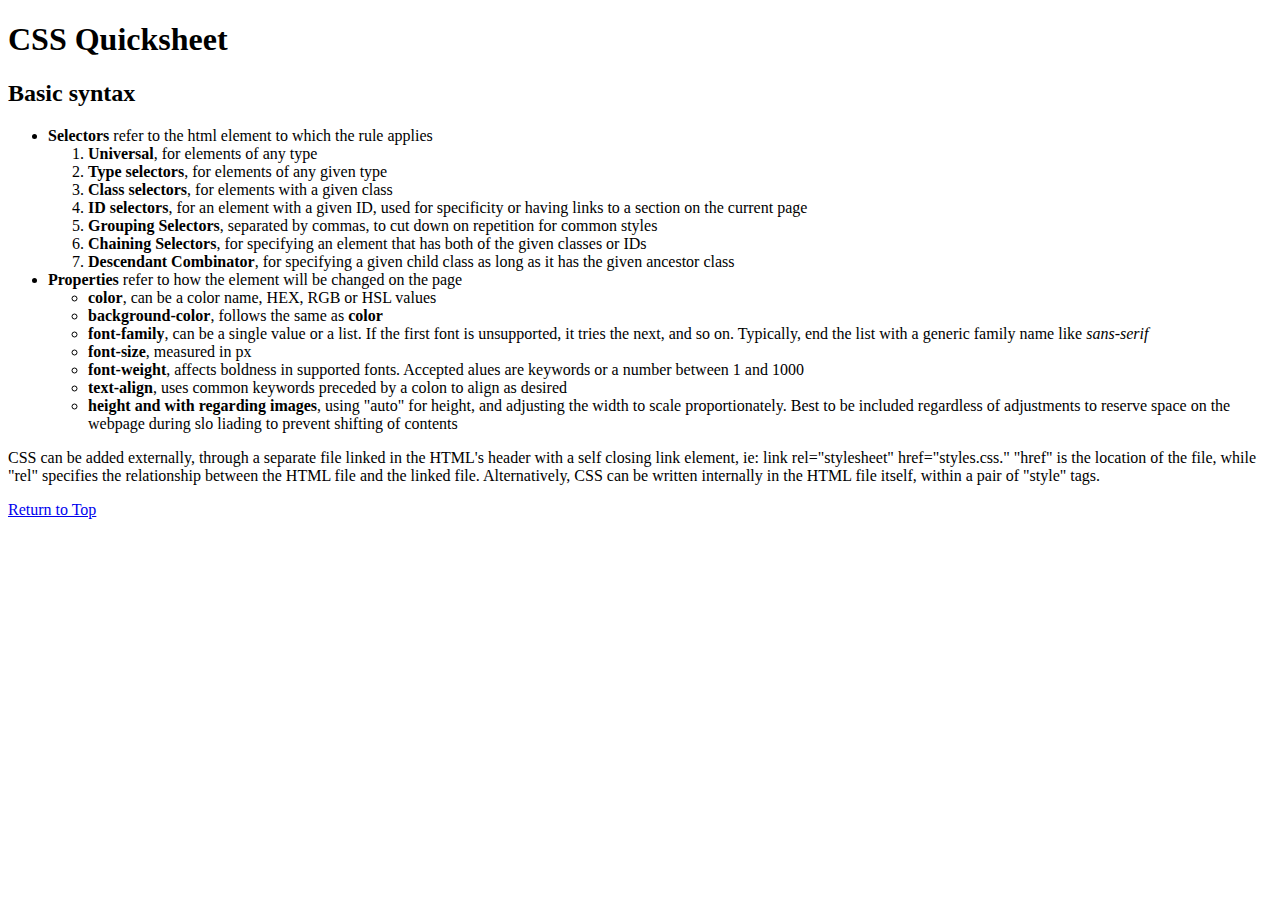
==== pages/css.html @ fdc1178a "added css quicksheet, filled in notes" ====
<!DOCTYPE html>
<html lang="en">
    <header>
        <meta charset="utf-8">
        <title>CSS Quicksheet</title>
    </header>
    <body>
        <h1 id="header">CSS Quicksheet</h1>
        <h2>Basic syntax</h2>
        <ul>
            <li><b>Selectors</b> refer to the html element to which the rule applies</li>
            <ol>
                <li><b>Universal</b>, for elements of any type</li>
                <li><b>Type selectors</b>, for elements of any given type</li>
                <li><b>Class selectors</b>, for elements with a given class</li>
                <li><b>ID selectors</b>, for an element with a given ID, used for specificity or having links to a section on the current page</li>
                <li><b>Grouping Selectors</b>, separated by commas, to cut down on repetition for common styles</li>
                <li><b>Chaining Selectors</b>, for specifying an element that has both of the given classes or IDs</li>
                <li><b>Descendant Combinator</b>, for specifying a given child class as long as it has the given ancestor class</li>
            </ol>
            <li><b>Properties</b> refer to how the element will be changed on the page</li>
            <ul>
                <li><b>color</b>, can be a color name, HEX, RGB or HSL values</li>
                <li><b>background-color</b>, follows the same as <b>color</b></li>
                <li><b>font-family</b>, can be a single value or a list. If the first font is unsupported, it tries the next, and so on. Typically, end the list with a generic family name like <i>sans-serif</i></li>
                <li><b>font-size</b>, measured in px</li>
                <li><b>font-weight</b>, affects boldness in supported fonts. Accepted alues are keywords or a number between 1 and 1000</li>
                <li><b>text-align</b>, uses common keywords preceded by a colon to align as desired</li>
                <li><b>height and with regarding images</b>, using "auto" for height, and adjusting the width to scale proportionately. Best to be included regardless of adjustments to reserve space on the webpage during slo liading to prevent shifting of contents</li>
            </ul>
        </ul>
        <p>CSS can be added externally, through a separate file linked in the HTML's header 
            with a self closing link element, ie: link rel="stylesheet" href="styles.css."
            "href" is the location of the file, while "rel" specifies the relationship between the HTML file and the linked file.
            Alternatively, CSS can be written internally in the HTML file itself, within a pair of "style" tags.
        </p>
        <a href="#header">Return to Top</a>
    </body>
</html>
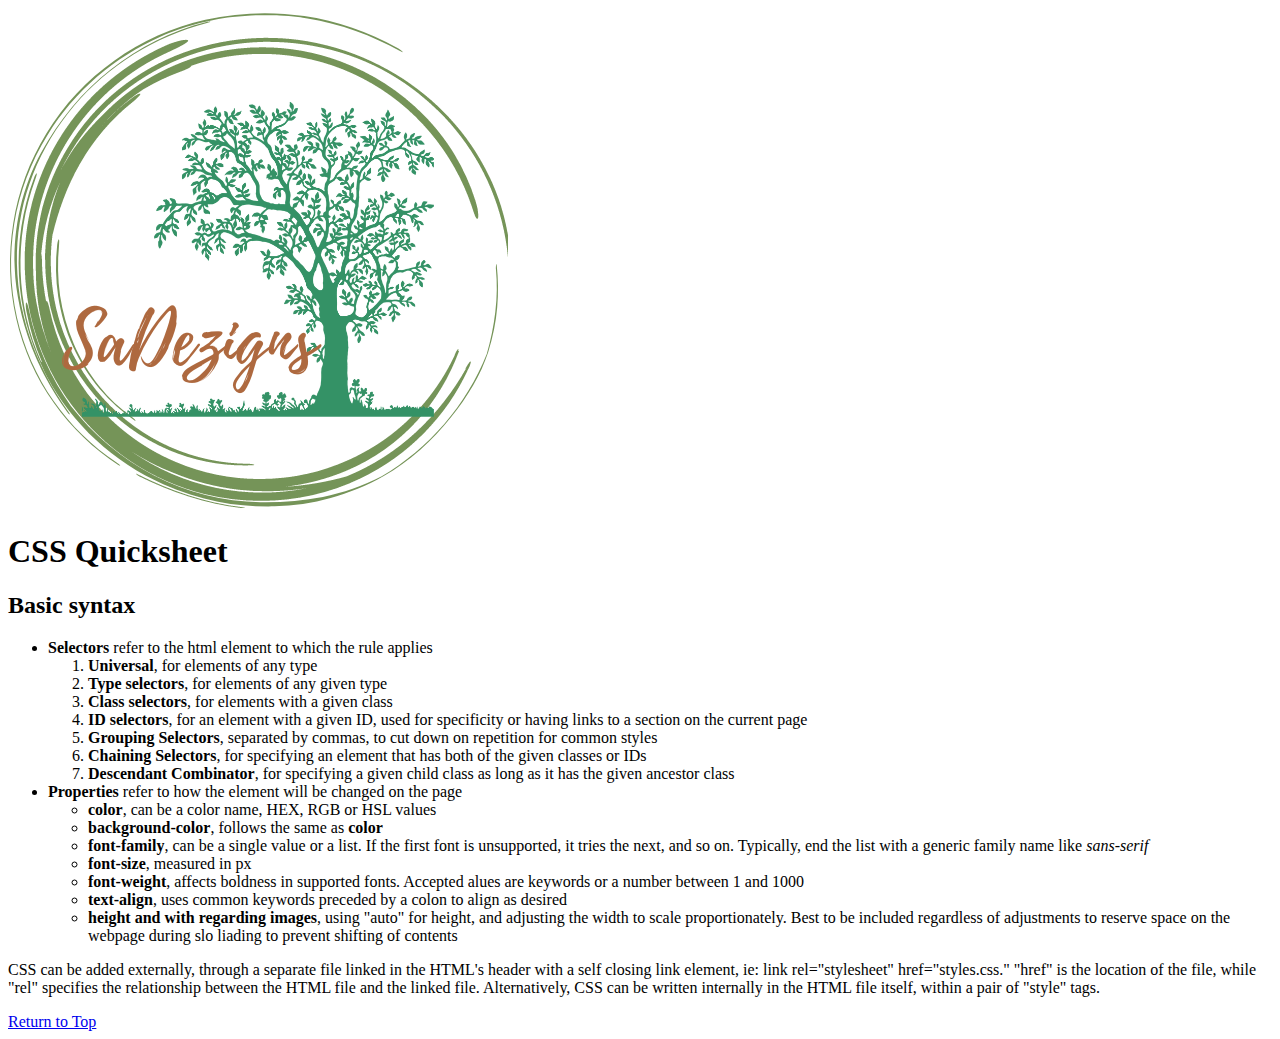
==== commit 0207afe4: "added image link to homepage on css quicksheet pagea" ====
--- a/pages/css.html
+++ b/pages/css.html
@@ -5,6 +5,7 @@
         <title>CSS Quicksheet</title>
     </header>
     <body>
+        <a href="../index.html"><img src="../images/logo.png"></a>
         <h1 id="header">CSS Quicksheet</h1>
         <h2>Basic syntax</h2>
         <ul>
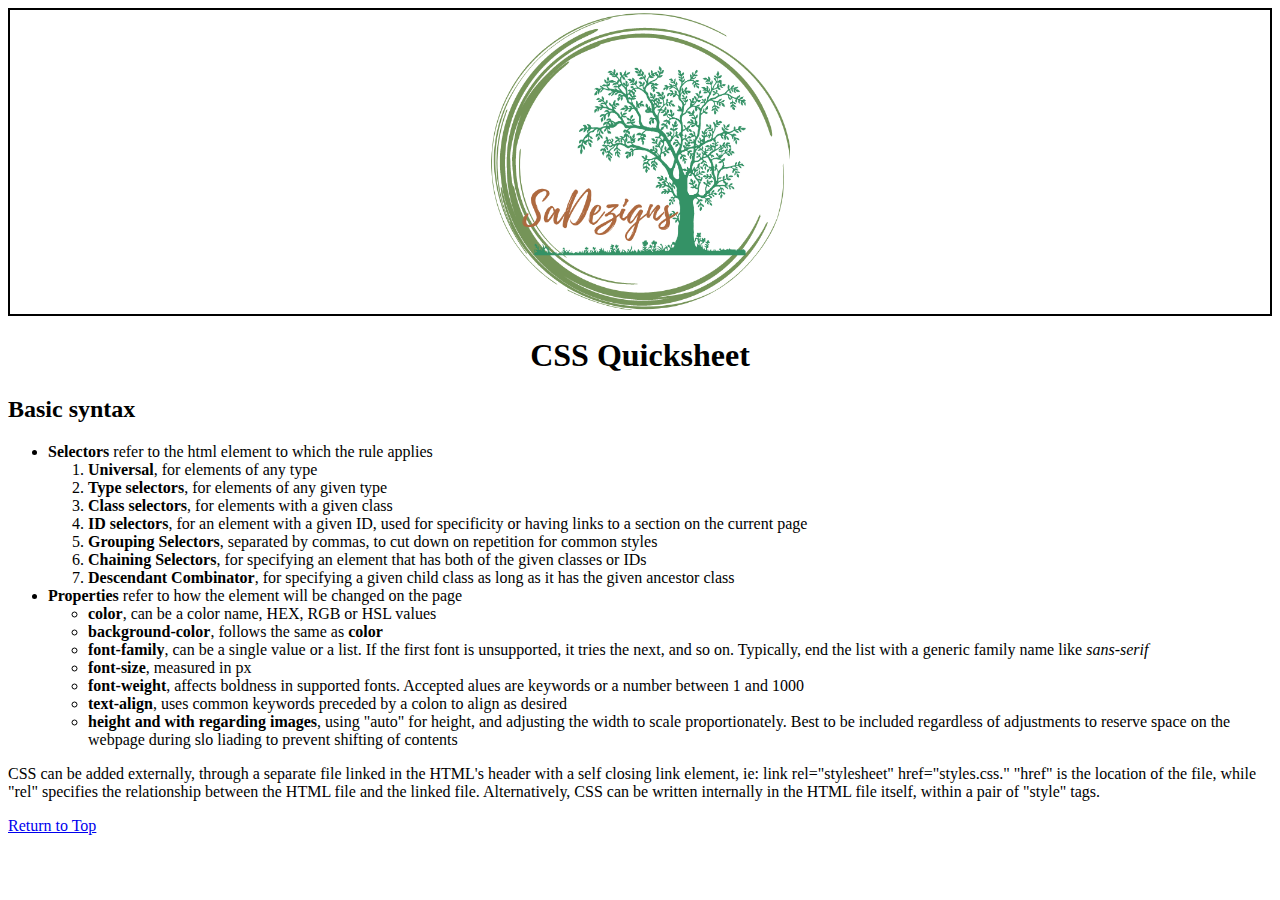
==== commit ac2bcbfe: "added alt text to images. moved logo on all pages into a div to align center and add a border with c" ====
--- a/pages/css.html
+++ b/pages/css.html
@@ -3,9 +3,12 @@
     <header>
         <meta charset="utf-8">
         <title>CSS Quicksheet</title>
+        <link rel="stylesheet" href="../styles.css">
     </header>
     <body>
-        <a href="../index.html"><img src="../images/logo.png"></a>
+        <div class="logo">
+            <a href="../index.html"><img src="../images/logo.png" alt="Site Logo"></a>
+        </div>
         <h1 id="header">CSS Quicksheet</h1>
         <h2>Basic syntax</h2>
         <ul>
--- a/styles.css
+++ b/styles.css
@@ -0,0 +1,20 @@
+
+.logo {
+    text-align: center;
+    border: 2px solid black;
+}
+
+img {
+    height: auto;
+    width: 300px;
+}
+
+#git-logo{
+    height: auto;
+    width: 150px;
+    float:right;
+}
+
+#header{
+    text-align: center;
+}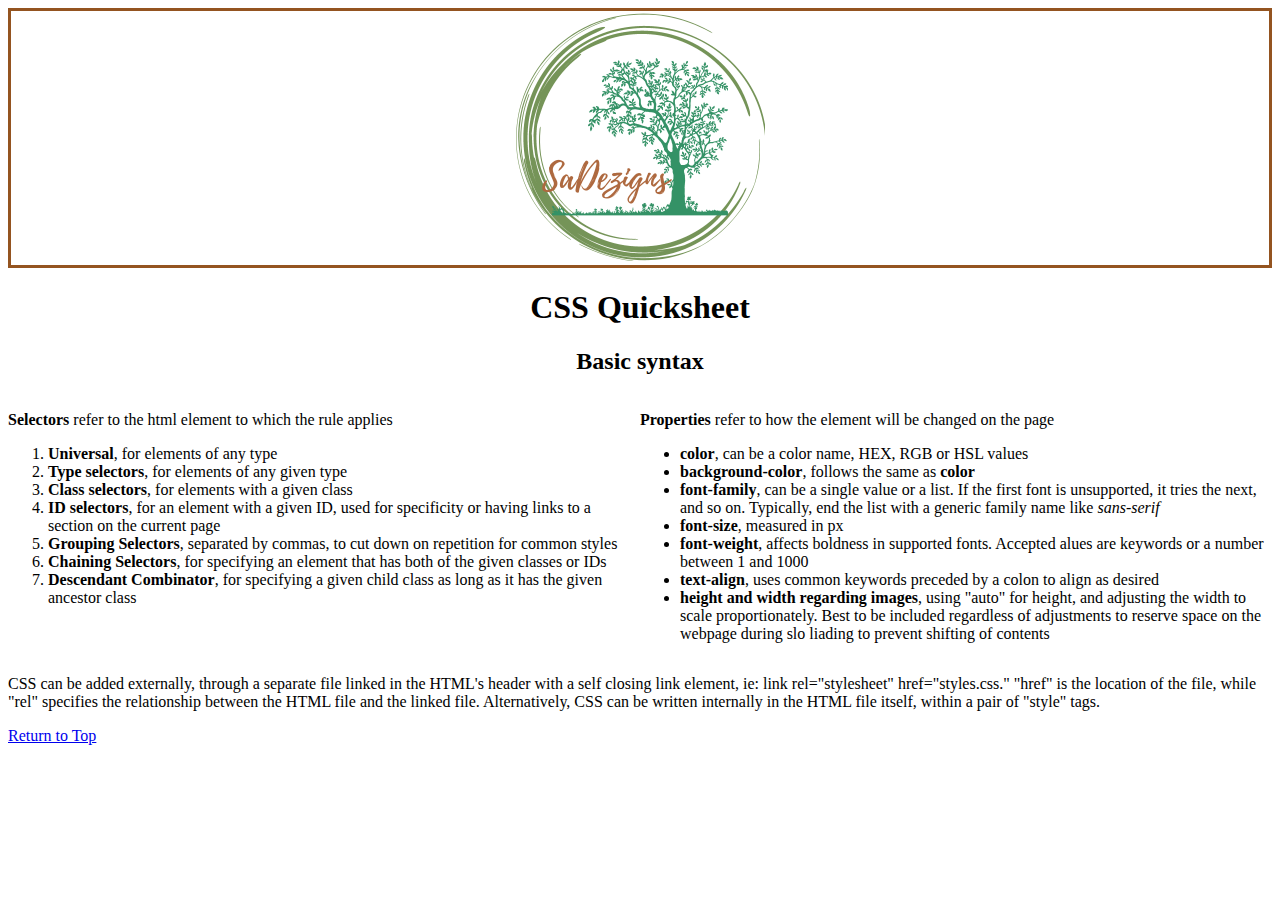
==== commit 88208536: "Reformatted css page" ====
--- a/pages/css.html
+++ b/pages/css.html
@@ -1,43 +1,60 @@
 <!DOCTYPE html>
 <html lang="en">
-    <header>
-        <meta charset="utf-8">
-        <title>CSS Quicksheet</title>
-        <link rel="stylesheet" href="../styles.css">
-    </header>
-    <body>
-        <div class="logo">
-            <a href="../index.html"><img src="../images/logo.png" alt="Site Logo"></a>
-        </div>
-        <h1 id="header">CSS Quicksheet</h1>
-        <h2>Basic syntax</h2>
-        <ul>
-            <li><b>Selectors</b> refer to the html element to which the rule applies</li>
+<header>
+    <meta charset="utf-8">
+    <title>CSS Quicksheet</title>
+    <link rel="stylesheet" href="../styles.css">
+</header>
+
+<body>
+    <div class="logo">
+        <a href="../index.html"><img src="../images/logo.png" alt="Site Logo"></a>
+    </div>
+    <h1 class="css-page-title" id="header">CSS Quicksheet</h1>
+    <h2 class="css-heading-one">Basic syntax</h2>
+    <div class="css-syntax-container">
+
+        <div class="selectors-container">
+            <p><b>Selectors</b> refer to the html element to which the rule applies</p>
             <ol>
                 <li><b>Universal</b>, for elements of any type</li>
                 <li><b>Type selectors</b>, for elements of any given type</li>
                 <li><b>Class selectors</b>, for elements with a given class</li>
-                <li><b>ID selectors</b>, for an element with a given ID, used for specificity or having links to a section on the current page</li>
+                <li><b>ID selectors</b>, for an element with a given ID, used for specificity or having links to a
+                    section on the current page</li>
                 <li><b>Grouping Selectors</b>, separated by commas, to cut down on repetition for common styles</li>
-                <li><b>Chaining Selectors</b>, for specifying an element that has both of the given classes or IDs</li>
-                <li><b>Descendant Combinator</b>, for specifying a given child class as long as it has the given ancestor class</li>
+                <li><b>Chaining Selectors</b>, for specifying an element that has both of the given classes or IDs
+                </li>
+                <li><b>Descendant Combinator</b>, for specifying a given child class as long as it has the given
+                    ancestor class</li>
             </ol>
-            <li><b>Properties</b> refer to how the element will be changed on the page</li>
+        </div>
+        <div class="properties-container">
+            <p><b>Properties</b> refer to how the element will be changed on the page</p>
             <ul>
                 <li><b>color</b>, can be a color name, HEX, RGB or HSL values</li>
                 <li><b>background-color</b>, follows the same as <b>color</b></li>
-                <li><b>font-family</b>, can be a single value or a list. If the first font is unsupported, it tries the next, and so on. Typically, end the list with a generic family name like <i>sans-serif</i></li>
+                <li><b>font-family</b>, can be a single value or a list. If the first font is unsupported, it tries
+                    the
+                    next, and so on. Typically, end the list with a generic family name like <i>sans-serif</i></li>
                 <li><b>font-size</b>, measured in px</li>
-                <li><b>font-weight</b>, affects boldness in supported fonts. Accepted alues are keywords or a number between 1 and 1000</li>
+                <li><b>font-weight</b>, affects boldness in supported fonts. Accepted alues are keywords or a number
+                    between 1 and 1000</li>
                 <li><b>text-align</b>, uses common keywords preceded by a colon to align as desired</li>
-                <li><b>height and with regarding images</b>, using "auto" for height, and adjusting the width to scale proportionately. Best to be included regardless of adjustments to reserve space on the webpage during slo liading to prevent shifting of contents</li>
+                <li><b>height and width regarding images</b>, using "auto" for height, and adjusting the width to
+                    scale
+                    proportionately. Best to be included regardless of adjustments to reserve space on the webpage
+                    during slo liading to prevent shifting of contents</li>
             </ul>
-        </ul>
-        <p>CSS can be added externally, through a separate file linked in the HTML's header 
-            with a self closing link element, ie: link rel="stylesheet" href="styles.css."
-            "href" is the location of the file, while "rel" specifies the relationship between the HTML file and the linked file.
-            Alternatively, CSS can be written internally in the HTML file itself, within a pair of "style" tags.
-        </p>
-        <a href="#header">Return to Top</a>
-    </body>
+        </div>
+    </div>
+    <p>CSS can be added externally, through a separate file linked in the HTML's header
+        with a self closing link element, ie: link rel="stylesheet" href="styles.css."
+        "href" is the location of the file, while "rel" specifies the relationship between the HTML file and the linked
+        file.
+        Alternatively, CSS can be written internally in the HTML file itself, within a pair of "style" tags.
+    </p>
+    <a href="#header">Return to Top</a>
+</body>
+
 </html>--- a/styles.css
+++ b/styles.css
@@ -1,20 +1,79 @@
-
 .logo {
     text-align: center;
-    border: 2px solid black;
+    border: 3px solid rgb(148, 84, 32);
 }
 
 img {
     height: auto;
-    width: 300px;
+    width: 250px;
 }
 
-#git-logo{
+#git-logo {
     height: auto;
     width: 150px;
-    float:right;
 }
 
-#header{
+.index-main-container {
+    display: flex;
+}
+
+.index-left-list {
+    padding: 5px;
+    border: 3px solid rgb(148, 84, 32);
+}
+
+.index-body {
+    padding: 5px;
+    border: 3px solid rgb(148, 84, 32);
+}
+
+.index-reference-list {
+    display: flex;
+    flex-direction: column;
+    padding: 5px;
+    border: 3px solid rgb(148, 84, 32);
+}
+
+.index-reference-item {
+    padding: 5px;
+    border: 1px solid rgb(148, 84, 32);
+}
+
+.git-page-banner {
+    display: flex;
+    justify-content: center;
+}
+
+.git-page-title {
+    margin-left: 43.5%;
+    justify-content: center;
+}
+
+.git-img-link {
+    margin-left: auto;
+    padding: 5px;
+}
+
+.html-page-title {
     text-align: center;
+}
+
+.css-page-title {
+    text-align: center;
+}
+
+.css-heading-one {
+    text-align: center;
+}
+
+.css-syntax-container {
+    display: flex;
+}
+
+.selectors-container {
+    width: 50%;
+}
+
+.properties-container {
+    width: 50%;
 }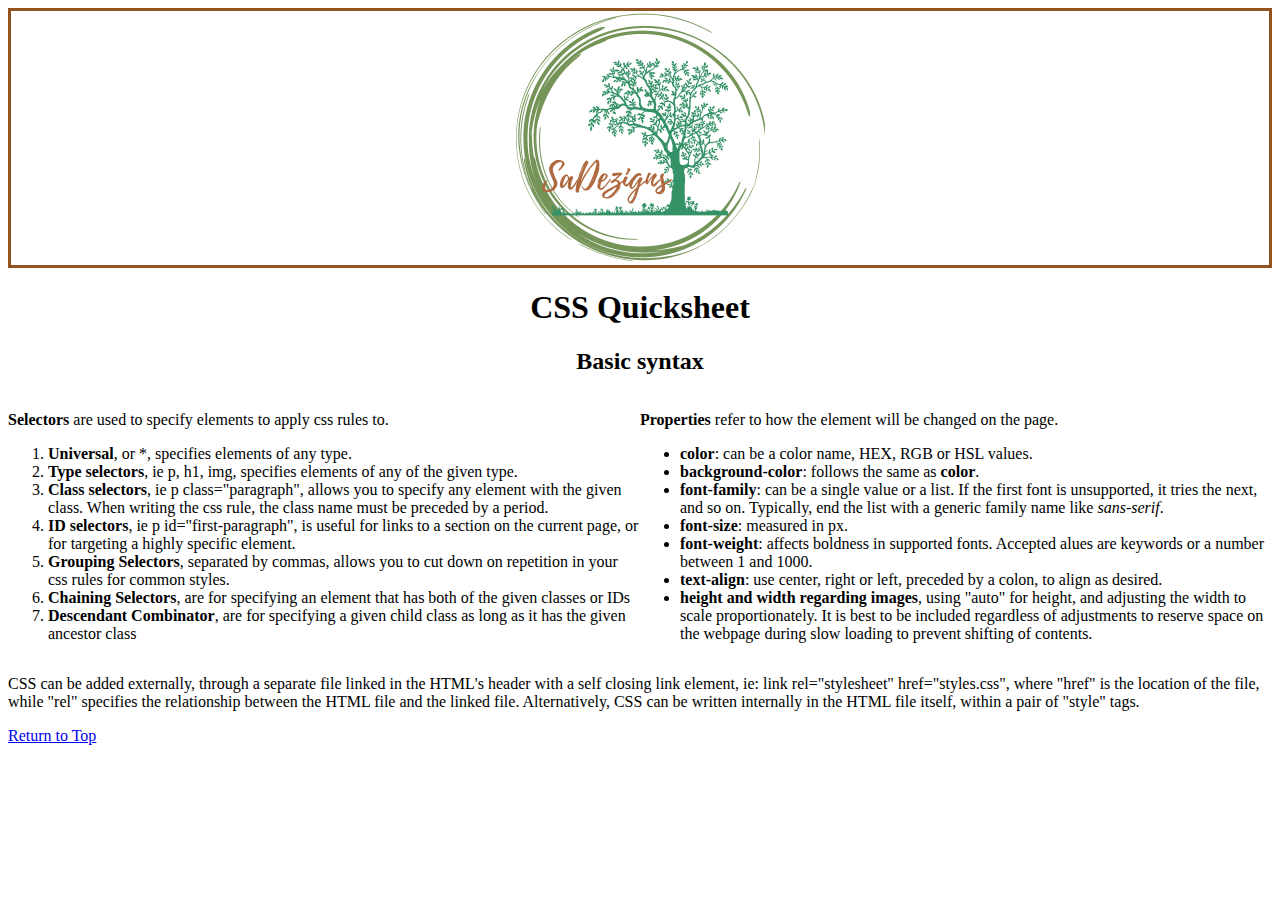
==== commit e9a8f62b: "edited css page text" ====
--- a/pages/css.html
+++ b/pages/css.html
@@ -15,44 +15,43 @@
     <div class="css-syntax-container">
 
         <div class="selectors-container">
-            <p><b>Selectors</b> refer to the html element to which the rule applies</p>
+            <p><b>Selectors</b> are used to specify elements to apply css rules to.</p>
             <ol>
-                <li><b>Universal</b>, for elements of any type</li>
-                <li><b>Type selectors</b>, for elements of any given type</li>
-                <li><b>Class selectors</b>, for elements with a given class</li>
-                <li><b>ID selectors</b>, for an element with a given ID, used for specificity or having links to a
-                    section on the current page</li>
-                <li><b>Grouping Selectors</b>, separated by commas, to cut down on repetition for common styles</li>
-                <li><b>Chaining Selectors</b>, for specifying an element that has both of the given classes or IDs
+                <li><b>Universal</b>, or *, specifies elements of any type.</li>
+                <li><b>Type selectors</b>, ie p, h1, img, specifies elements of any of the given type.</li>
+                <li><b>Class selectors</b>, ie p class="paragraph", allows you to specify any element with the given
+                    class. When writing the css rule, the class name must be preceded by a period.</li>
+                <li><b>ID selectors</b>, ie p id="first-paragraph", is useful for links to a section on the current
+                    page, or for targeting a highly specific element.</li>
+                <li><b>Grouping Selectors</b>, separated by commas, allows you to cut down on repetition in your css
+                    rules for common styles.</li>
+                <li><b>Chaining Selectors</b>, are for specifying an element that has both of the given classes or IDs
                 </li>
-                <li><b>Descendant Combinator</b>, for specifying a given child class as long as it has the given
+                <li><b>Descendant Combinator</b>, are for specifying a given child class as long as it has the given
                     ancestor class</li>
             </ol>
         </div>
         <div class="properties-container">
-            <p><b>Properties</b> refer to how the element will be changed on the page</p>
+            <p><b>Properties</b> refer to how the element will be changed on the page.</p>
             <ul>
-                <li><b>color</b>, can be a color name, HEX, RGB or HSL values</li>
-                <li><b>background-color</b>, follows the same as <b>color</b></li>
-                <li><b>font-family</b>, can be a single value or a list. If the first font is unsupported, it tries
-                    the
-                    next, and so on. Typically, end the list with a generic family name like <i>sans-serif</i></li>
-                <li><b>font-size</b>, measured in px</li>
-                <li><b>font-weight</b>, affects boldness in supported fonts. Accepted alues are keywords or a number
-                    between 1 and 1000</li>
-                <li><b>text-align</b>, uses common keywords preceded by a colon to align as desired</li>
-                <li><b>height and width regarding images</b>, using "auto" for height, and adjusting the width to
-                    scale
-                    proportionately. Best to be included regardless of adjustments to reserve space on the webpage
-                    during slo liading to prevent shifting of contents</li>
+                <li><b>color</b>: can be a color name, HEX, RGB or HSL values.</li>
+                <li><b>background-color</b>: follows the same as <b>color</b>.</li>
+                <li><b>font-family</b>: can be a single value or a list. If the first font is unsupported, it tries the
+                    next, and so on. Typically, end the list with a generic family name like <i>sans-serif</i>.</li>
+                <li><b>font-size</b>: measured in px.</li>
+                <li><b>font-weight</b>: affects boldness in supported fonts. Accepted alues are keywords or a number
+                    between 1 and 1000.</li>
+                <li><b>text-align</b>: use center, right or left, preceded by a colon, to align as desired.</li>
+                <li><b>height and width regarding images</b>, using "auto" for height, and adjusting the width to scale
+                    proportionately. It is best to be included regardless of adjustments to reserve space on the webpage
+                    during slow loading to prevent shifting of contents.</li>
             </ul>
         </div>
     </div>
     <p>CSS can be added externally, through a separate file linked in the HTML's header
-        with a self closing link element, ie: link rel="stylesheet" href="styles.css."
+        with a self closing link element, ie: link rel="stylesheet" href="styles.css", where
         "href" is the location of the file, while "rel" specifies the relationship between the HTML file and the linked
-        file.
-        Alternatively, CSS can be written internally in the HTML file itself, within a pair of "style" tags.
+        file. Alternatively, CSS can be written internally in the HTML file itself, within a pair of "style" tags.
     </p>
     <a href="#header">Return to Top</a>
 </body>
--- a/styles.css
+++ b/styles.css
@@ -54,15 +54,7 @@
     padding: 5px;
 }
 
-.html-page-title {
-    text-align: center;
-}
-
-.css-page-title {
-    text-align: center;
-}
-
-.css-heading-one {
+.html-page-title, .css-page-title, .css-heading-one {
     text-align: center;
 }
 
@@ -70,10 +62,6 @@
     display: flex;
 }
 
-.selectors-container {
+.selectors-container, .properties-container {
     width: 50%;
 }
-
-.properties-container {
-    width: 50%;
-}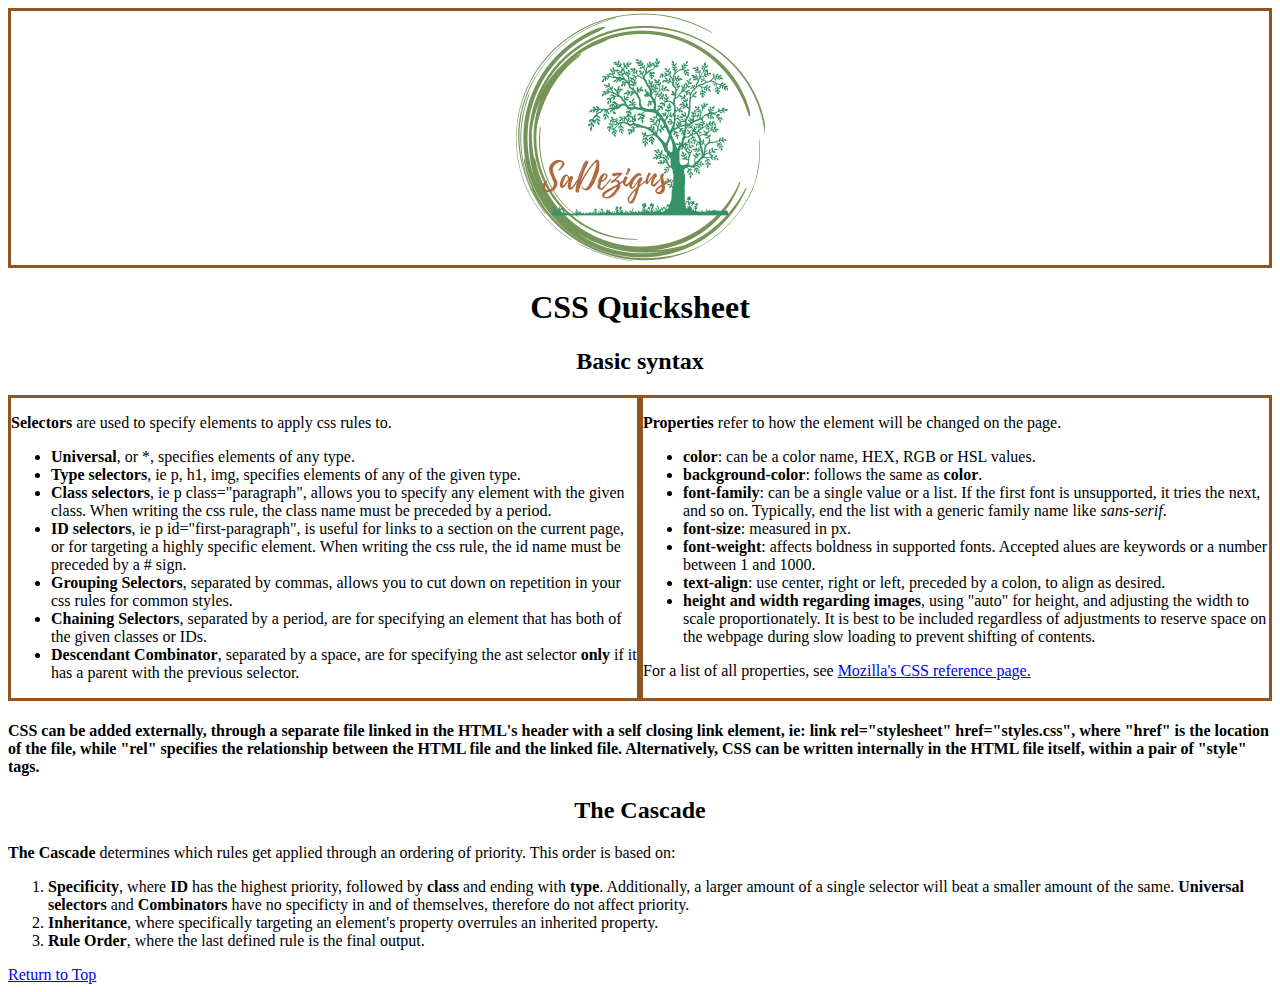
==== commit 7db0b472: "added text about the cascade to the css page" ====
--- a/pages/css.html
+++ b/pages/css.html
@@ -11,25 +11,26 @@
         <a href="../index.html"><img src="../images/logo.png" alt="Site Logo"></a>
     </div>
     <h1 class="css-page-title" id="header">CSS Quicksheet</h1>
-    <h2 class="css-heading-one">Basic syntax</h2>
+    <h2 class="css-heading">Basic syntax</h2>
     <div class="css-syntax-container">
-
         <div class="selectors-container">
             <p><b>Selectors</b> are used to specify elements to apply css rules to.</p>
-            <ol>
+            <ul>
                 <li><b>Universal</b>, or *, specifies elements of any type.</li>
                 <li><b>Type selectors</b>, ie p, h1, img, specifies elements of any of the given type.</li>
                 <li><b>Class selectors</b>, ie p class="paragraph", allows you to specify any element with the given
                     class. When writing the css rule, the class name must be preceded by a period.</li>
                 <li><b>ID selectors</b>, ie p id="first-paragraph", is useful for links to a section on the current
-                    page, or for targeting a highly specific element.</li>
+                    page, or for targeting a highly specific element. When writing the css rule, the id name must be
+                    preceded by a # sign.</li>
                 <li><b>Grouping Selectors</b>, separated by commas, allows you to cut down on repetition in your css
                     rules for common styles.</li>
-                <li><b>Chaining Selectors</b>, are for specifying an element that has both of the given classes or IDs
+                <li><b>Chaining Selectors</b>, separated by a period, are for specifying an element that has both of the
+                    given classes or IDs.
                 </li>
-                <li><b>Descendant Combinator</b>, are for specifying a given child class as long as it has the given
-                    ancestor class</li>
-            </ol>
+                <li><b>Descendant Combinator</b>, separated by a space, are for specifying the ast selector <b>only</b>
+                    if it has a parent with the previous selector.</li>
+            </ul>
         </div>
         <div class="properties-container">
             <p><b>Properties</b> refer to how the element will be changed on the page.</p>
@@ -46,13 +47,27 @@
                     proportionately. It is best to be included regardless of adjustments to reserve space on the webpage
                     during slow loading to prevent shifting of contents.</li>
             </ul>
+            <p>For a list of all properties, see <a href="https://developer.mozilla.org/en-US/docs/Web/CSS/Reference">
+                    Mozilla's CSS reference page.</a></p>
         </div>
     </div>
-    <p>CSS can be added externally, through a separate file linked in the HTML's header
+    <h4>CSS can be added externally, through a separate file linked in the HTML's header
         with a self closing link element, ie: link rel="stylesheet" href="styles.css", where
         "href" is the location of the file, while "rel" specifies the relationship between the HTML file and the linked
         file. Alternatively, CSS can be written internally in the HTML file itself, within a pair of "style" tags.
-    </p>
+    </h4>
+    <h2 class="css-heading">The Cascade</h2>
+    <p><b>The Cascade</b> determines which rules get applied through an ordering of priority. This order is based on:</p>
+    <ol>
+        <li>
+            <b>Specificity</b>, where <b>ID</b> has the highest priority, followed by <b>class</b> and ending with
+            <b>type</b>. Additionally, a larger amount of a single selector will beat a smaller amount of the same.
+            <b>Universal selectors</b> and <b>Combinators</b> have no specificty in and of themselves, therefore do not
+            affect priority.
+        </li>
+        <li><b>Inheritance</b>, where specifically targeting an element's property overrules an inherited property.</li>
+        <li><b>Rule Order</b>, where the last defined rule is the final output.</li>
+    </ol>
     <a href="#header">Return to Top</a>
 </body>
 
--- a/styles.css
+++ b/styles.css
@@ -54,7 +54,7 @@
     padding: 5px;
 }
 
-.html-page-title, .css-page-title, .css-heading-one {
+.html-page-title, .css-page-title, .css-heading {
     text-align: center;
 }
 
@@ -63,5 +63,6 @@
 }
 
 .selectors-container, .properties-container {
+    border:3px solid rgb(148, 84, 32);
     width: 50%;
 }
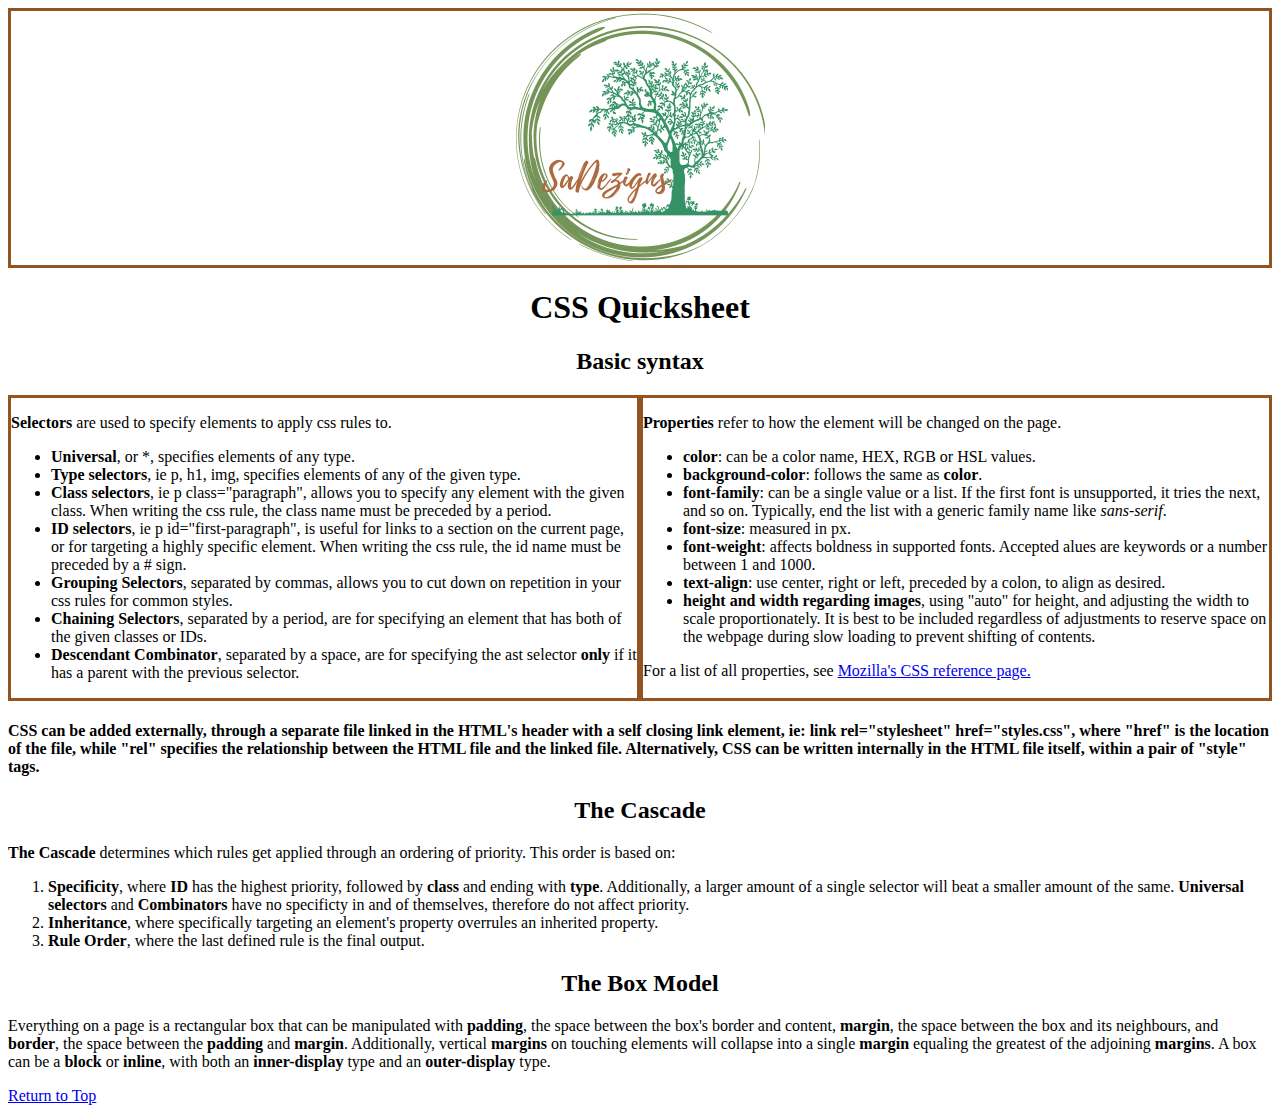
==== commit bcd70af8: "added text about the box model" ====
--- a/pages/css.html
+++ b/pages/css.html
@@ -57,7 +57,8 @@
         file. Alternatively, CSS can be written internally in the HTML file itself, within a pair of "style" tags.
     </h4>
     <h2 class="css-heading">The Cascade</h2>
-    <p><b>The Cascade</b> determines which rules get applied through an ordering of priority. This order is based on:</p>
+    <p><b>The Cascade</b> determines which rules get applied through an ordering of priority. This order is based on:
+    </p>
     <ol>
         <li>
             <b>Specificity</b>, where <b>ID</b> has the highest priority, followed by <b>class</b> and ending with
@@ -68,6 +69,10 @@
         <li><b>Inheritance</b>, where specifically targeting an element's property overrules an inherited property.</li>
         <li><b>Rule Order</b>, where the last defined rule is the final output.</li>
     </ol>
+    <h2 class="css-heading">The Box Model</h2>
+    <p>Everything on a page is a rectangular box that can be manipulated with <b>padding</b>, the space between the
+        box's border and content, <b>margin</b>, the space between the box and its neighbours, and <b>border</b>, the
+        space between the <b>padding</b> and <b>margin</b>. Additionally, vertical <b>margins</b> on touching elements will collapse into a single <b>margin</b> equaling the greatest of the adjoining <b>margins</b>. A box can be a <b>block</b> or <b>inline</b>, with both an <b>inner-display</b> type and an <b>outer-display</b> type.</p>
     <a href="#header">Return to Top</a>
 </body>
 
